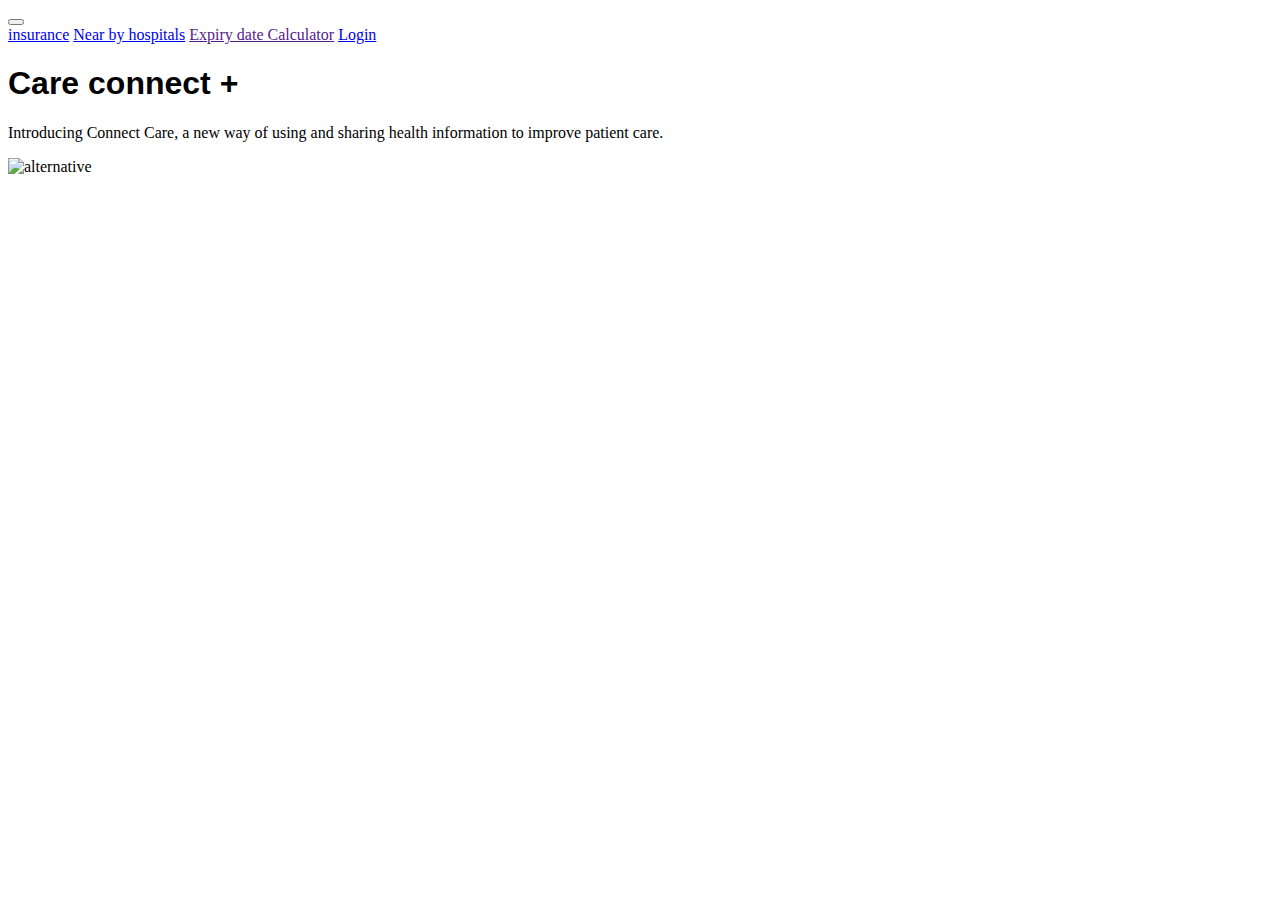
==== index.html @ b0db962b "Add initial website files" ====
<!DOCTYPE html>
<html lang="en">
    <head>
        <meta charset="utf-8">
        
        <title>Team10</title>
        
    
        <!--<link href="C:\Users\Rajesh Pasupuleti\Desktop\New folder\css\bootstrap.css" rel="stylesheet">-->
        <!--<link href="C:\Users\Rajesh Pasupuleti\Desktop\New folder\css\fontawesome-all.css" rel="stylesheet">-->
        <!--<link href="C:\Users\Rajesh Pasupuleti\Desktop\New folder\css\swiper.css" rel="stylesheet">-->
        <link href="C:\Users\Rajesh Pasupuleti\Desktop\Hack2k23\css\styles.css" rel="stylesheet">
        <link rel="stylesheet" href="C:\Users\Rajesh Pasupuleti\Desktop\Hack2k23\login.html">
        <!-- Favicon  -->
    
          
    </head>
    <body data-bs-spy="scroll" data-bs-target="#navbarExample">
        <nav id="navbarExample" class="navbar navbar-expand-lg fixed-top navbar-dark" aria-label="Main navigation">
            <div class="container">
                <a class="navbar-brandlogo-image" href="indexhtml"><imgsrc="C:\Users\RajeshPasupuleti\Desktop\Hack2k23\Images\logo.png" alt="alternative"></a>

                <button class="navbar-toggler p-0 border-0" type="button" id="navbarSideCollapse" aria-label="Toggle navigation">
                    <span class="navbar-toggler-icon"></span>
                </button>
                <div class="nav">
                    <a class="btn-solid-lg" href="C:\xampp\htdocs\Hack2k23\css\insurence.html">insurance</a>
                                <a class="btn-solid-lg" href="C:\xampp\htdocs\Hack2k23\folder\maps.html">Near by hospitals</a>
                                <a class="btn-solid-lg" href="">Expiry date Calculator</a>
                                <a class="btn-solid-lg"href="C:\xampp\htdocs\Hack2k23\login.html">Login</a>
                    <div class="row">
                        <div class="col-lg-6">
                            <div class="text-container">
                                <h1 style="font-family:'Gill Sans', 'Gill Sans MT', Calibri, 'Trebuchet MS', sans-serif " class="h1-large">Care connect +</h1>
                                <p class="p-large">Introducing Connect Care, a new way of using and sharing health information to improve patient care. </p>
                                
                                <img style="width: 1200px; height: 850px;" class="img-fluid" src="https://img.freepik.com/free-vector/heart-with-cardiograph-line-medical-blue-background_1017-24816.jpg" alt="alternative">
                            </div> <!-- end of text-container -->
                    
                    </div> <!-- end of div -->
                </div>
                </div>
            </div>
        </nav>
        <header id="header" class="header">
            <svg class="header-decoration" data-name="Layer 3" xmlns="http://www.w3.org/2000/svg" preserveAspectRatio="none" viewBox="0 0 1920 305.139"><defs><style>.cls-1{fill:#ffffff;}</style></defs><title>header-decoration</title><path class="cls-1" d="M1486.486,36.773C1434.531,13.658,1401.068-5.1,1329.052,1.251c-92.939,8.2-152.759,70.189-180.71,89.478-23.154,15.979-134.286,104.091-171.753,128.16-50.559,32.48-98.365,59.228-166.492,67.5-67.648,8.21-124.574-6.25-152.992-18-42.218-17.454-42.218-17.454-90-39-35.411-15.967-81.61-34.073-141.58-34.054-116.6.037-262.78,77.981-354.895,80.062C53.1,275.793,22.75,273.566,0,260.566v44.573H1920V61.316c-36.724,23.238-76.008,61.68-177,65C1655.415,129.2,1556.216,67.8,1486.486,36.773Z" transform="translate(0 0)"/></svg>
        </header>
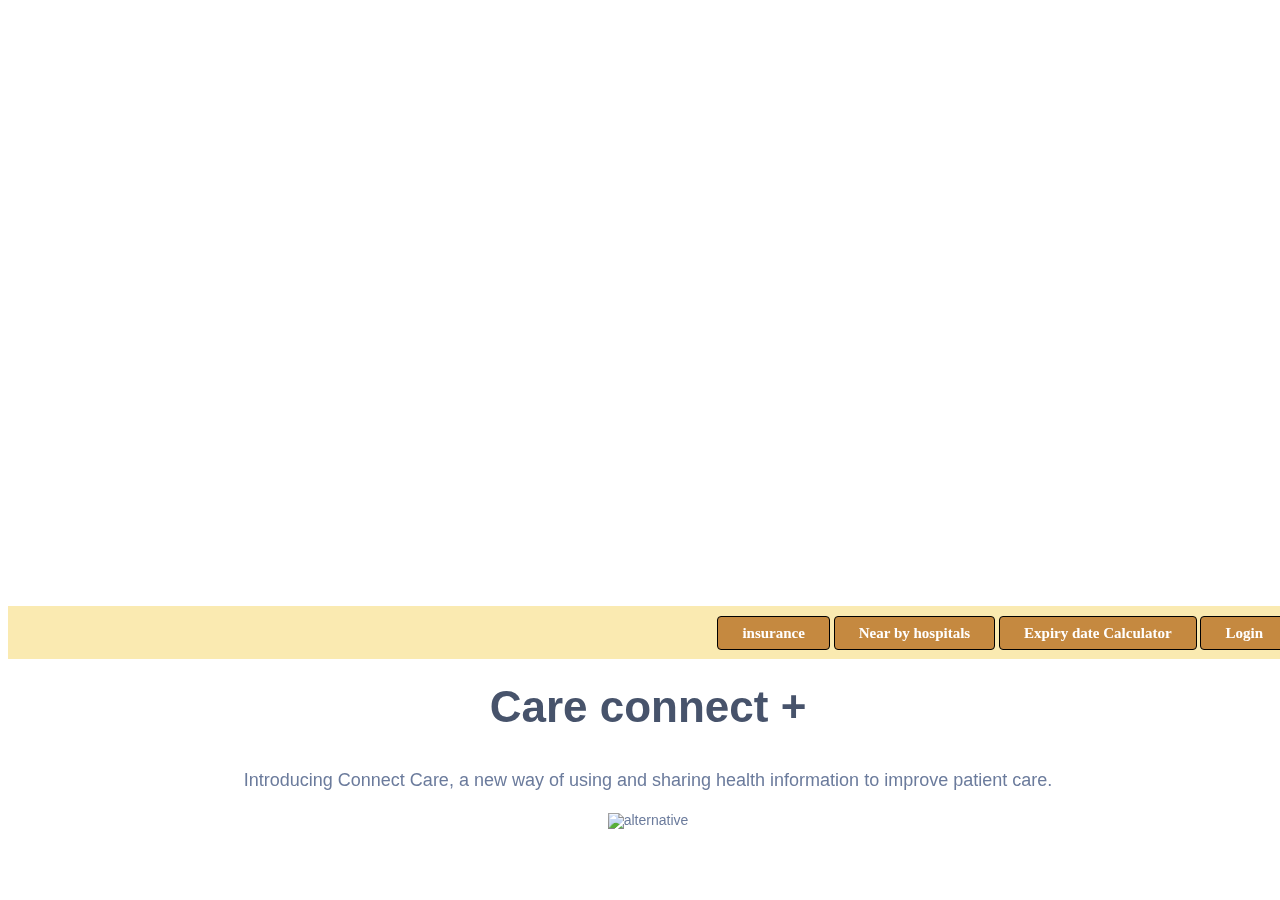
==== commit b1451e9d: "Update index.html" ====
--- a/index.html
+++ b/index.html
@@ -9,8 +9,8 @@
         <!--<link href="C:\Users\Rajesh Pasupuleti\Desktop\New folder\css\bootstrap.css" rel="stylesheet">-->
         <!--<link href="C:\Users\Rajesh Pasupuleti\Desktop\New folder\css\fontawesome-all.css" rel="stylesheet">-->
         <!--<link href="C:\Users\Rajesh Pasupuleti\Desktop\New folder\css\swiper.css" rel="stylesheet">-->
-        <link href="C:\Users\Rajesh Pasupuleti\Desktop\Hack2k23\css\styles.css" rel="stylesheet">
-        <link rel="stylesheet" href="C:\Users\Rajesh Pasupuleti\Desktop\Hack2k23\login.html">
+        <link href="\css\styles.css" rel="stylesheet">
+        <link rel="stylesheet" href="\login.html">
         <!-- Favicon  -->
     
           
@@ -24,10 +24,10 @@
                     <span class="navbar-toggler-icon"></span>
                 </button>
                 <div class="nav">
-                    <a class="btn-solid-lg" href="C:\xampp\htdocs\Hack2k23\css\insurence.html">insurance</a>
-                                <a class="btn-solid-lg" href="C:\xampp\htdocs\Hack2k23\folder\maps.html">Near by hospitals</a>
+                    <a class="btn-solid-lg" href="\css\insurence.html">insurance</a>
+                                <a class="btn-solid-lg" href="\folder\maps.html">Near by hospitals</a>
                                 <a class="btn-solid-lg" href="">Expiry date Calculator</a>
-                                <a class="btn-solid-lg"href="C:\xampp\htdocs\Hack2k23\login.html">Login</a>
+                                <a class="btn-solid-lg"href="\login.html">Login</a>
                     <div class="row">
                         <div class="col-lg-6">
                             <div class="text-container">
@@ -44,4 +44,4 @@
         </nav>
         <header id="header" class="header">
             <svg class="header-decoration" data-name="Layer 3" xmlns="http://www.w3.org/2000/svg" preserveAspectRatio="none" viewBox="0 0 1920 305.139"><defs><style>.cls-1{fill:#ffffff;}</style></defs><title>header-decoration</title><path class="cls-1" d="M1486.486,36.773C1434.531,13.658,1401.068-5.1,1329.052,1.251c-92.939,8.2-152.759,70.189-180.71,89.478-23.154,15.979-134.286,104.091-171.753,128.16-50.559,32.48-98.365,59.228-166.492,67.5-67.648,8.21-124.574-6.25-152.992-18-42.218-17.454-42.218-17.454-90-39-35.411-15.967-81.61-34.073-141.58-34.054-116.6.037-262.78,77.981-354.895,80.062C53.1,275.793,22.75,273.566,0,260.566v44.573H1920V61.316c-36.724,23.238-76.008,61.68-177,65C1655.415,129.2,1556.216,67.8,1486.486,36.773Z" transform="translate(0 0)"/></svg>
-        </header>+        </header>
